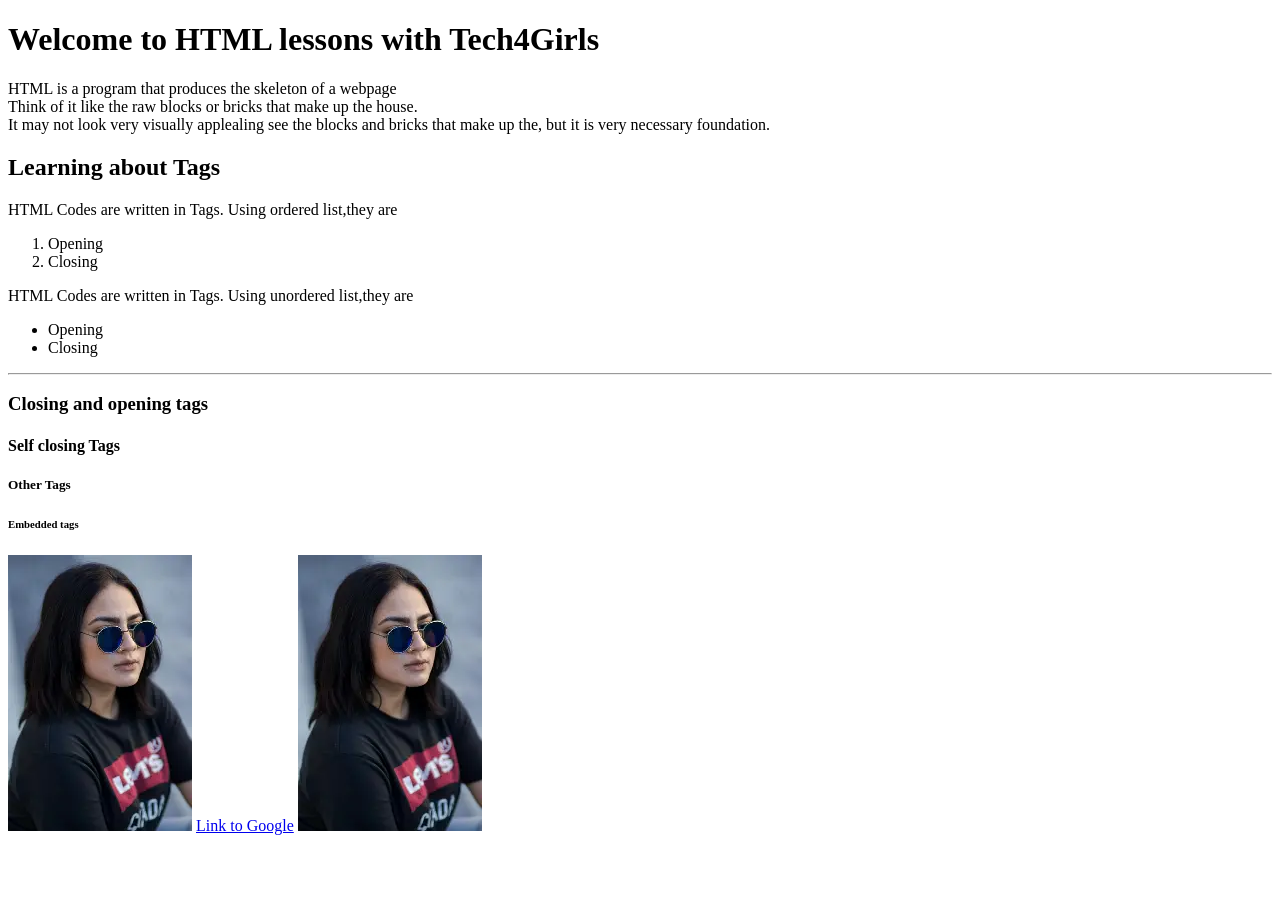
==== index.html @ fc1944ce "Made changes to our landing page" ====
<!DOCTYPE html>
<html lang="en">
<head>
    <meta charset="UTF-8">
    <meta name="viewport" content="width=device-width, initial-scale=1.0">
    <title>HTML Practise</title>
</head>
<body>
    <h1>Welcome to HTML lessons with Tech4Girls</h1>
<p>HTML is a program that produces the skeleton of a webpage <br>
    Think of it like the raw blocks or bricks that make up the house. <br>
    It may not look very visually applealing see the blocks and bricks
    that make up the, but it is very necessary foundation.
</p>
    <h2>Learning about Tags</h2>
    <p>HTML Codes are written in Tags. Using ordered list,they are </p>
    <ol>
        <li>Opening</li>
    <li>Closing</li>
</ol>
<p>HTML Codes are written in Tags. Using unordered list,they are </p>
<ul>
    <li>Opening</li>
    <li>Closing</li>
</ul>
<hr>
  <h3>Closing and opening tags</h3>
    <h4>Self closing Tags</h4>
    <h5>Other Tags</h5>
    <h6>Embedded tags</h6>
    <img src="[data-uri]" alt="">
    <a href="https://en.wikipedia.org/wiki/Google" target="_blank" rel="noopener noreferrer">Link to Google</a>
    <img src="[data-uri]" alt="">


</body>

</html>
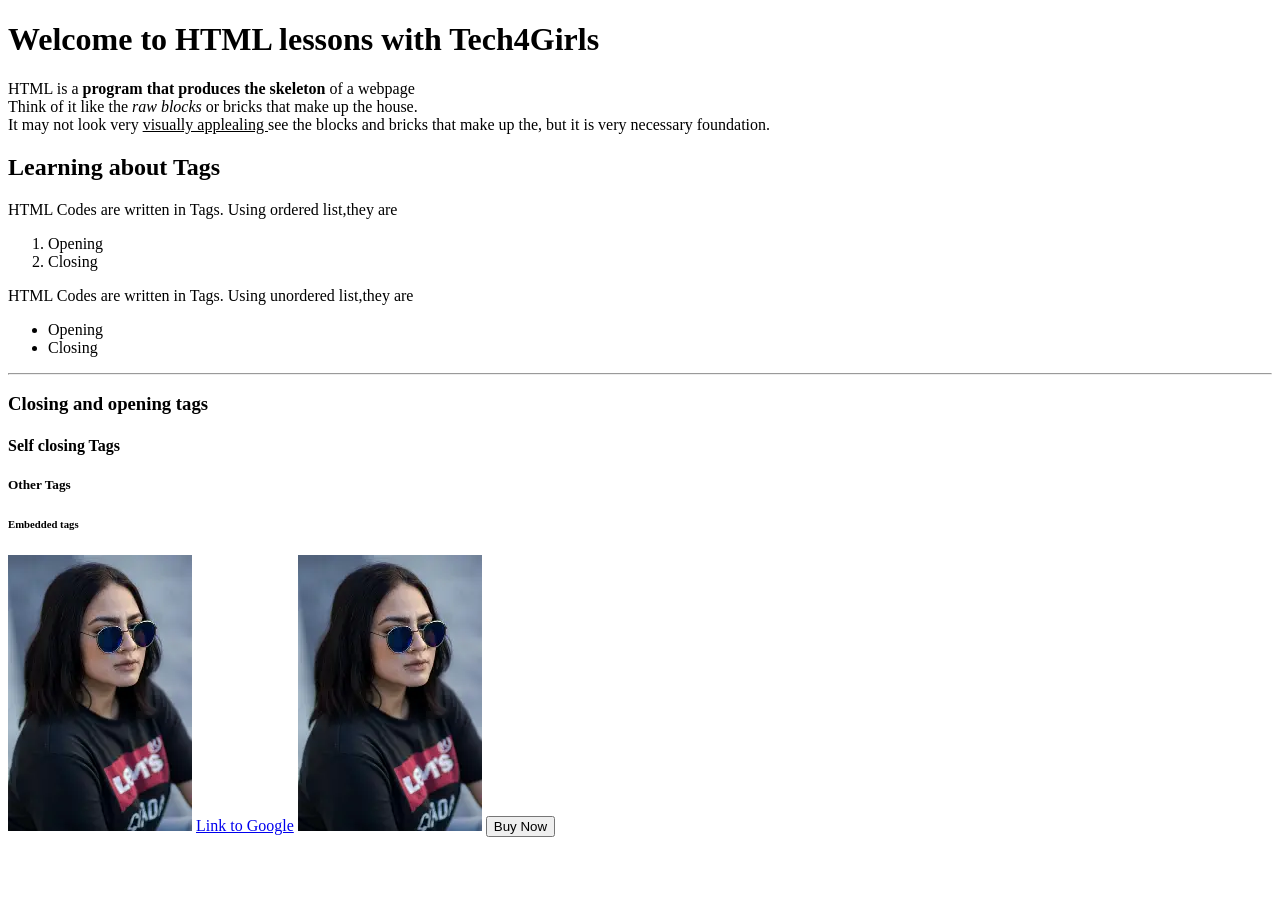
==== commit 08184d28: "Added some font styling to my paragraph" ====
--- a/index.html
+++ b/index.html
@@ -7,9 +7,9 @@
 </head>
 <body>
     <h1>Welcome to HTML lessons with Tech4Girls</h1>
-<p>HTML is a program that produces the skeleton of a webpage <br>
-    Think of it like the raw blocks or bricks that make up the house. <br>
-    It may not look very visually applealing see the blocks and bricks
+<p>HTML is a <b>program that produces the skeleton </b>of a webpage <br>
+    Think of it like the <i>raw blocks</i> or bricks that make up the house. <br>
+    It may not look very <u>visually applealing </u>see the blocks and bricks
     that make up the, but it is very necessary foundation.
 </p>
     <h2>Learning about Tags</h2>
@@ -31,7 +31,9 @@
     <img src="[data-uri]" alt="">
     <a href="https://en.wikipedia.org/wiki/Google" target="_blank" rel="noopener noreferrer">Link to Google</a>
     <img src="[data-uri]" alt="">
+<button>Buy Now
 
+</button>
 
 </body>
 
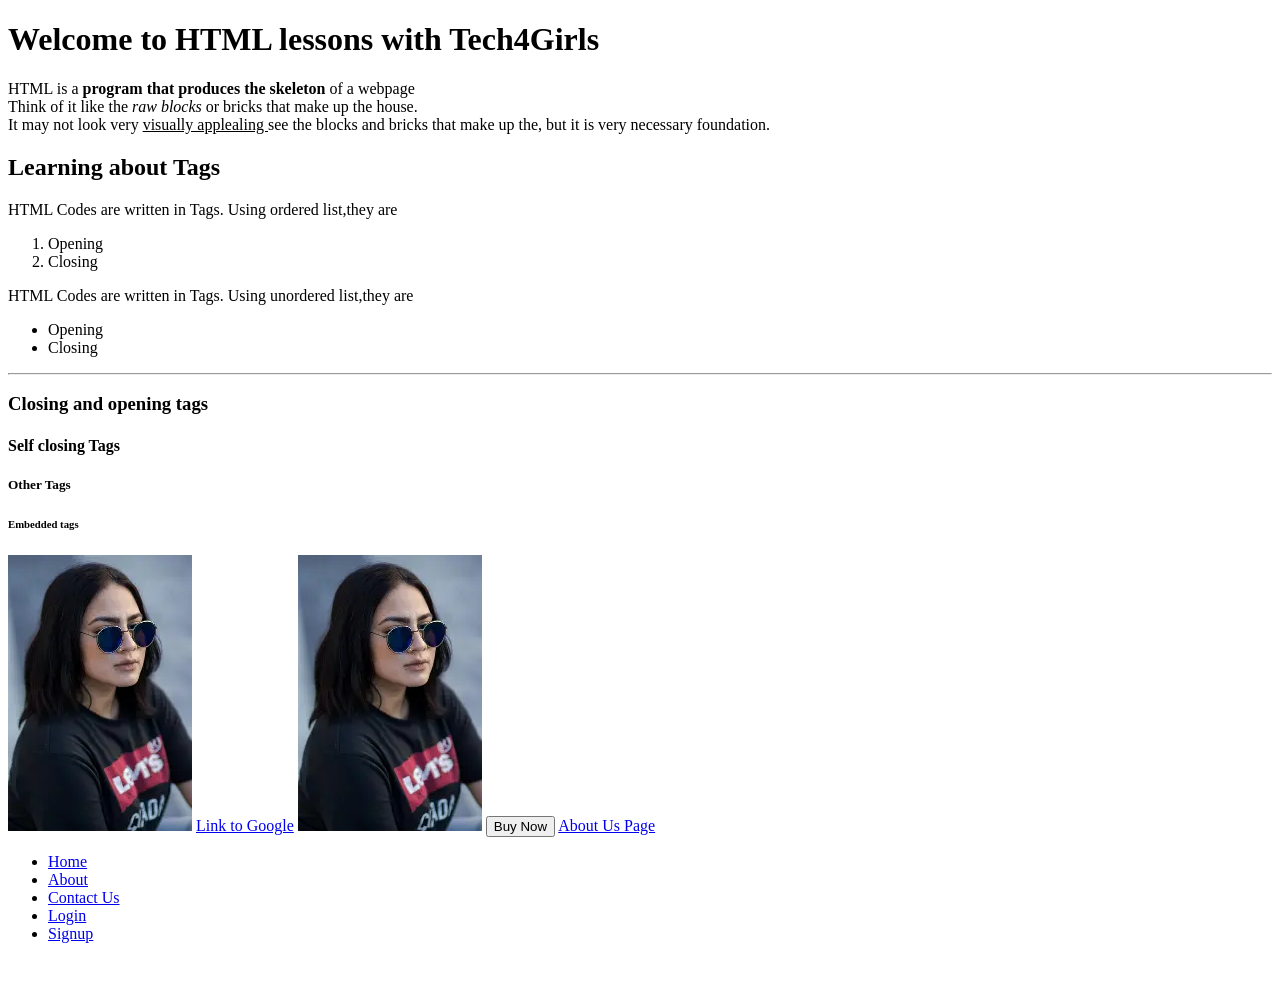
==== commit de620889: "Added some links to the Home Page" ====
--- a/index.html
+++ b/index.html
@@ -32,9 +32,17 @@
     <a href="https://en.wikipedia.org/wiki/Google" target="_blank" rel="noopener noreferrer">Link to Google</a>
     <img src="[data-uri]" alt="">
 <button>Buy Now
+</button>
+<a href="pages/about.html" target="_blank" rel="noopener noreferrer">About Us Page</a>
 
-</button>
-
+<ul>
+    <li><a href="index.html" target="_self" rel="noopener noreferrer">Home</a></li>
+    <li><a href="pages/about.html" target="_self" rel="noopener noreferrer">About</a></li>
+    <li><a href="pages/contact.html" target="_self" rel="noopener noreferrer">Contact Us</a></li>
+    <li><a href="pages/login.html" target="_self" rel="noopener noreferrer">Login</a></li>
+    <li><a href="pages/signup.html" target="_self" rel="noopener noreferrer">Signup</a></li>
+</ul>
+<img src="images/WhatsApp Image 2026-06-21 at 2.19.00 PM (1).jpeg" alt="">
 </body>
 
 </html>
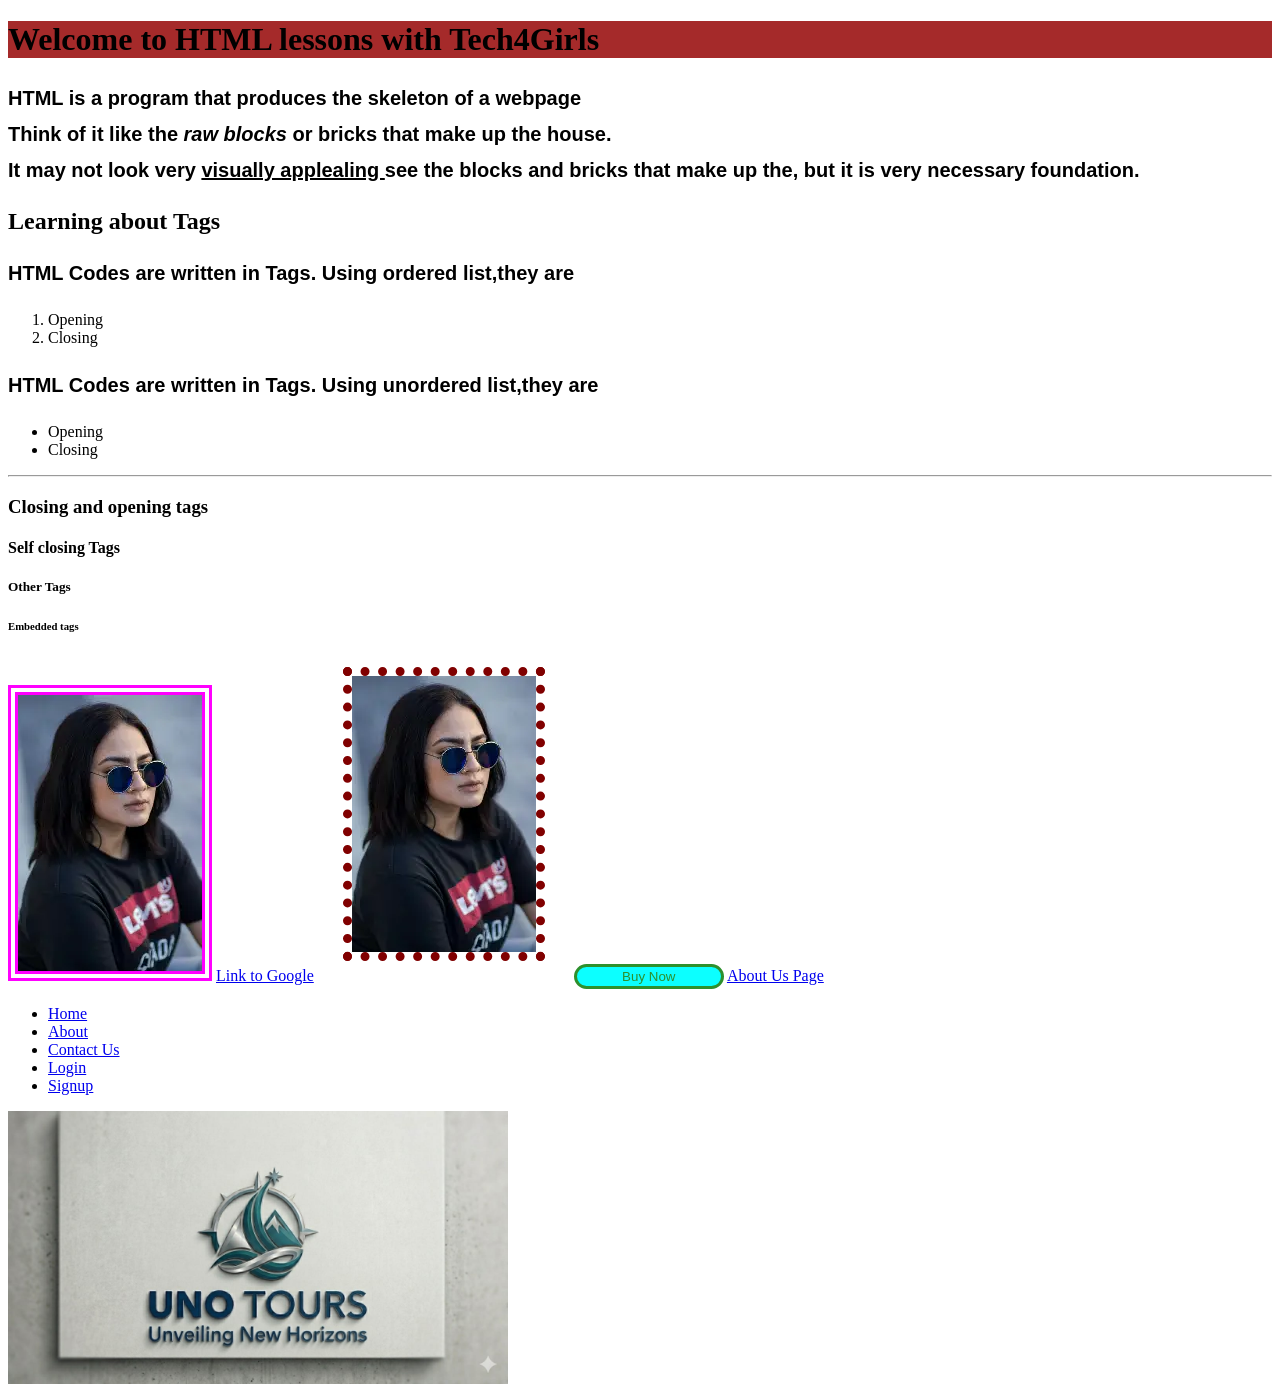
==== commit e2bb8415: "added stuffs" ====
--- a/index.html
+++ b/index.html
@@ -4,9 +4,52 @@
     <meta charset="UTF-8">
     <meta name="viewport" content="width=device-width, initial-scale=1.0">
     <title>HTML Practise</title>
+    <style>
+        /* img{
+         width: 300px; 
+         height: 300px;  
+         border: 4px solid greenyellow;
+         margin: 42px;
+        } */
+
+        .img1{
+            border: 10px double magenta; /* the 3 values represent: border-width border-style border color
+            margin: 10px 50px; /*the values represent: top&down left&right */
+        }
+
+        .A1{border: 9PX dotted maroon; 
+            margin: 10px 25px 20px; /*the three values represent top left & right bottom*/
+        }
+            
+
+        p{
+            font-family: 'Lucida Sans', 'Lucida Sans Regular', 'Lucida Grande', 'Lucida Sans Unicode', Geneva, Verdana, sans-serif;
+            font-size: 20px;
+            font-weight: 900;
+            /* letter-spacing: 13px; */
+            line-height: 1.8;
+            text-align: justify;
+            
+        }
+
+        button{
+            color: forestgreen;
+            background-color: aqua;
+            opacity: 0.95;
+            width: 150px;
+            height: 25px;
+            border: 3px solid forestgreen;
+            border-radius: 15px;
+         }
+
+
+         body{
+            /* overflow-y: hidden; */
+         }
+    </style>
 </head>
 <body>
-    <h1>Welcome to HTML lessons with Tech4Girls</h1>
+    <h1 style="background-color: brown;">Welcome to HTML lessons with Tech4Girls</h1>
 <p>HTML is a <b>program that produces the skeleton </b>of a webpage <br>
     Think of it like the <i>raw blocks</i> or bricks that make up the house. <br>
     It may not look very <u>visually applealing </u>see the blocks and bricks
@@ -28,9 +71,9 @@
     <h4>Self closing Tags</h4>
     <h5>Other Tags</h5>
     <h6>Embedded tags</h6>
-    <img src="[data-uri]" alt="">
+    <img class="img1" src="[data-uri]" alt="">
     <a href="https://en.wikipedia.org/wiki/Google" target="_blank" rel="noopener noreferrer">Link to Google</a>
-    <img src="[data-uri]" alt="">
+    <img  class="A1" src="[data-uri]" alt="">
 <button>Buy Now
 </button>
 <a href="pages/about.html" target="_blank" rel="noopener noreferrer">About Us Page</a>
@@ -42,7 +85,7 @@
     <li><a href="pages/login.html" target="_self" rel="noopener noreferrer">Login</a></li>
     <li><a href="pages/signup.html" target="_self" rel="noopener noreferrer">Signup</a></li>
 </ul>
-<img src="images/WhatsApp Image 2026-06-21 at 2.19.00 PM (1).jpeg" alt="">
+<img src="images/WhatsApp Image 2026-06-21 at 2.19.00 PM (1).jpeg" alt="" width="500">
 </body>
 
 </html>
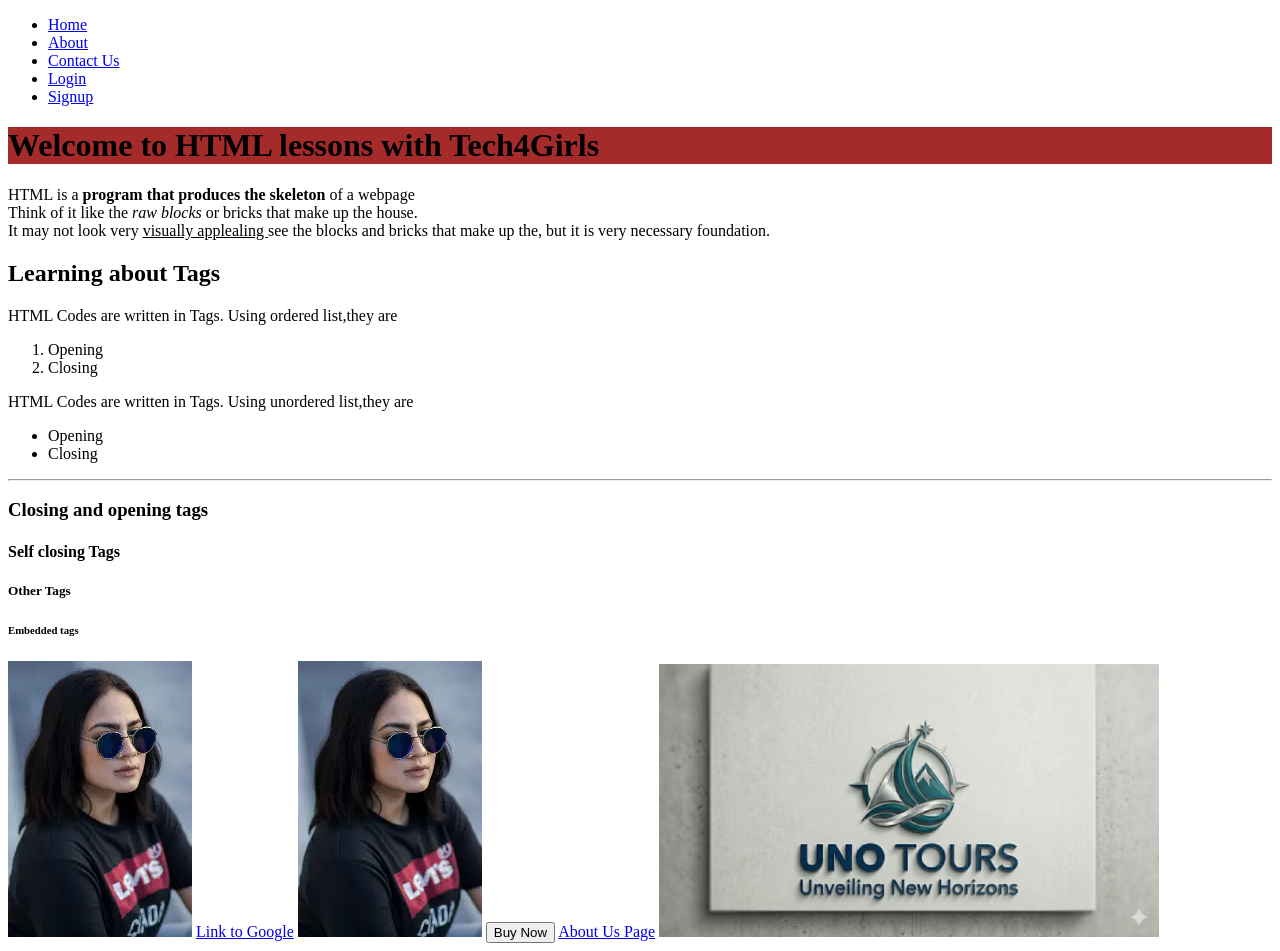
==== commit 6cd390f1: "update" ====
--- a/index.html
+++ b/index.html
@@ -3,52 +3,20 @@
 <head>
     <meta charset="UTF-8">
     <meta name="viewport" content="width=device-width, initial-scale=1.0">
-    <title>HTML Practise</title>
-    <style>
-        /* img{
-         width: 300px; 
-         height: 300px;  
-         border: 4px solid greenyellow;
-         margin: 42px;
-        } */
-
-        .img1{
-            border: 10px double magenta; /* the 3 values represent: border-width border-style border color
-            margin: 10px 50px; /*the values represent: top&down left&right */
-        }
-
-        .A1{border: 9PX dotted maroon; 
-            margin: 10px 25px 20px; /*the three values represent top left & right bottom*/
-        }
-            
-
-        p{
-            font-family: 'Lucida Sans', 'Lucida Sans Regular', 'Lucida Grande', 'Lucida Sans Unicode', Geneva, Verdana, sans-serif;
-            font-size: 20px;
-            font-weight: 900;
-            /* letter-spacing: 13px; */
-            line-height: 1.8;
-            text-align: justify;
-            
-        }
-
-        button{
-            color: forestgreen;
-            background-color: aqua;
-            opacity: 0.95;
-            width: 150px;
-            height: 25px;
-            border: 3px solid forestgreen;
-            border-radius: 15px;
-         }
-
-
-         body{
-            /* overflow-y: hidden; */
-         }
-    </style>
+    <title>HTML Practise</title>  
+    <link rel="stylesheet" href="src/style.css">  
 </head>
 <body>
+    <nav>
+    <ul>
+    <li><a href="index.html" target="_self" rel="noopener noreferrer">Home</a></li>
+    <li><a href="pages/about.html" target="_self" rel="noopener noreferrer">About</a></li>
+    <li><a href="pages/contact.html" target="_self" rel="noopener noreferrer">Contact Us</a></li>
+    <li><a href="pages/login.html" target="_self" rel="noopener noreferrer">Login</a></li>
+    <li><a href="pages/signup.html" target="_self" rel="noopener noreferrer">Signup</a></li>
+</ul>
+</nav>
+
     <h1 style="background-color: brown;">Welcome to HTML lessons with Tech4Girls</h1>
 <p>HTML is a <b>program that produces the skeleton </b>of a webpage <br>
     Think of it like the <i>raw blocks</i> or bricks that make up the house. <br>
@@ -78,13 +46,7 @@
 </button>
 <a href="pages/about.html" target="_blank" rel="noopener noreferrer">About Us Page</a>
 
-<ul>
-    <li><a href="index.html" target="_self" rel="noopener noreferrer">Home</a></li>
-    <li><a href="pages/about.html" target="_self" rel="noopener noreferrer">About</a></li>
-    <li><a href="pages/contact.html" target="_self" rel="noopener noreferrer">Contact Us</a></li>
-    <li><a href="pages/login.html" target="_self" rel="noopener noreferrer">Login</a></li>
-    <li><a href="pages/signup.html" target="_self" rel="noopener noreferrer">Signup</a></li>
-</ul>
+
 <img src="images/WhatsApp Image 2026-06-21 at 2.19.00 PM (1).jpeg" alt="" width="500">
 </body>
 
